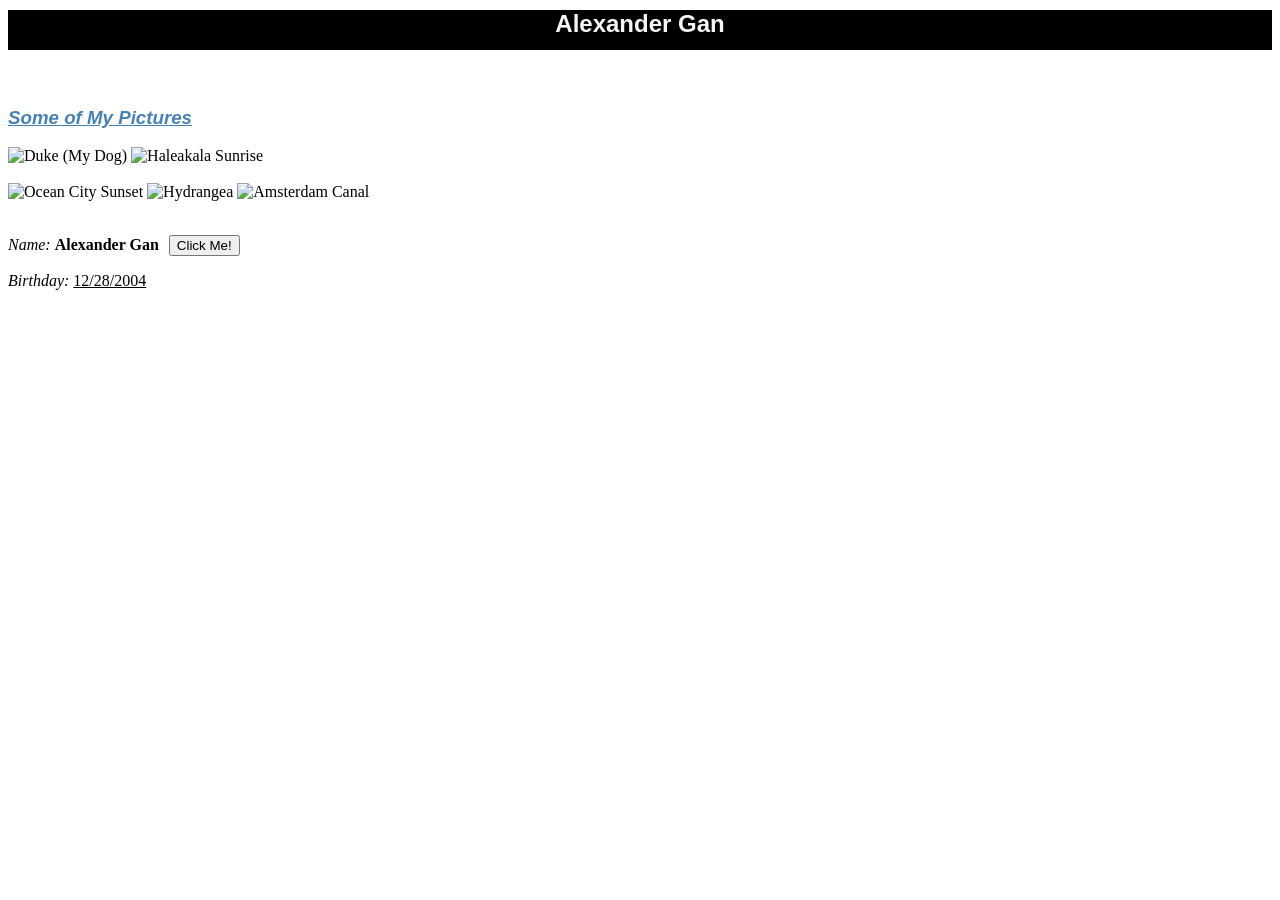
==== about.html @ 798d67dd "add images, update about, update index" ====
<!DOCTYPE html>
<html>
    <head>
        <title>About Me</title>
    </head>
    <body>
        <div>
            <h2 
            style="font-family:Arial, Helvetica, sans-serif; 
            text-align: center; vertical-align: middle; background-color: black; color:whitesmoke; height: 40px; margin-top: 10px;">Alexander Gan</h2>
        </div>
        <br>
        <div>
            <h3 style="font-family: sans-serif; color: steelblue;"><u><em>Some of My Pictures</em></u></h3>
        </div>
        <div>
            <img src="C:\Users\alexa\Downloads\PennCamp\W1D2_Stu_Activities\Stu_Activities\02-Stu_PortfolioWorkshop\portfolio\images\Duke.jpg" alt="Duke (My Dog)" style="width: 200px;">
            <img src="C:\Users\alexa\Downloads\PennCamp\W1D2_Stu_Activities\Stu_Activities\02-Stu_PortfolioWorkshop\portfolio\images\IMG-0006.jpg" alt="Haleakala Sunrise" style="width: 200px;">
        </div>
        <br>
        <div>
            <img src="C:\Users\alexa\Downloads\PennCamp\W1D2_Stu_Activities\Stu_Activities\02-Stu_PortfolioWorkshop\portfolio\images\IMG-0096.jpg" alt="Ocean City Sunset" style="width: 200px;">
            <img src="C:\Users\alexa\Downloads\PennCamp\W1D2_Stu_Activities\Stu_Activities\02-Stu_PortfolioWorkshop\portfolio\images\flower.jpg" alt="Hydrangea" style="width: 200px; ">
            <img src="C:\Users\alexa\Downloads\PennCamp\W1D2_Stu_Activities\Stu_Activities\02-Stu_PortfolioWorkshop\portfolio\images\IMG-0134.JPG" alt="Amsterdam Canal" style="width: 200px;">
        </div>
        <br>
        <div>
            <p><em>Name:</em> <strong style="padding-right: 10px;">Alexander Gan</strong><button>Click Me!</button></p>
            <p><em>Birthday:</em> <u>12/28/2004</u></p>
        </div>

    </body>
</html>
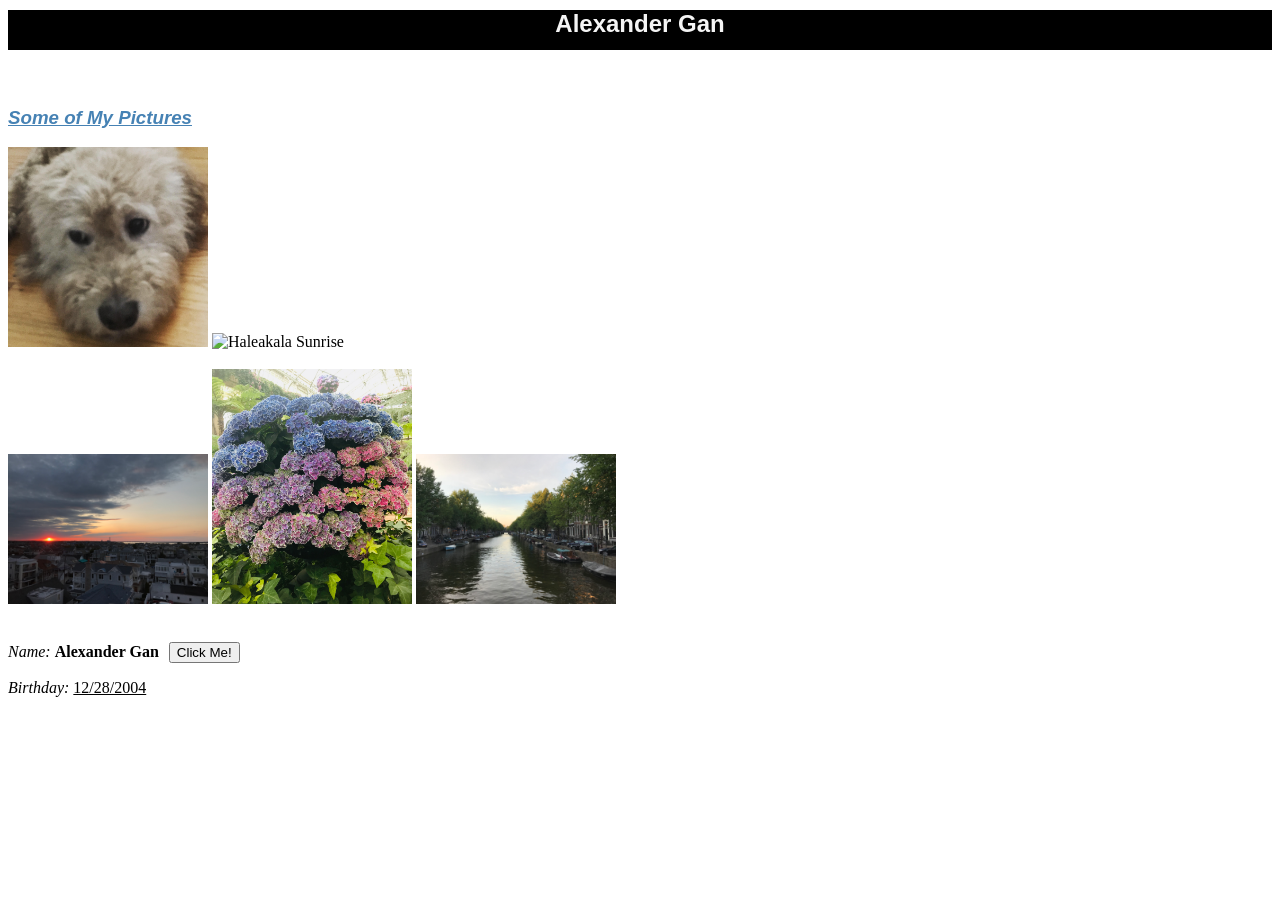
==== commit b8a848f8: "re-update images" ====
--- a/about.html
+++ b/about.html
@@ -14,20 +14,19 @@
             <h3 style="font-family: sans-serif; color: steelblue;"><u><em>Some of My Pictures</em></u></h3>
         </div>
         <div>
-            <img src="C:\Users\alexa\Downloads\PennCamp\W1D2_Stu_Activities\Stu_Activities\02-Stu_PortfolioWorkshop\portfolio\images\Duke.jpg" alt="Duke (My Dog)" style="width: 200px;">
-            <img src="C:\Users\alexa\Downloads\PennCamp\W1D2_Stu_Activities\Stu_Activities\02-Stu_PortfolioWorkshop\portfolio\images\IMG-0006.jpg" alt="Haleakala Sunrise" style="width: 200px;">
+            <img src="images\Duke.jpg"alt="Duke (My Dog)" style="width: 200px;">
+            <img src="images\IMG-0006.jpg" alt="Haleakala Sunrise" style="width: 200px;">
         </div>
         <br>
         <div>
-            <img src="C:\Users\alexa\Downloads\PennCamp\W1D2_Stu_Activities\Stu_Activities\02-Stu_PortfolioWorkshop\portfolio\images\IMG-0096.jpg" alt="Ocean City Sunset" style="width: 200px;">
-            <img src="C:\Users\alexa\Downloads\PennCamp\W1D2_Stu_Activities\Stu_Activities\02-Stu_PortfolioWorkshop\portfolio\images\flower.jpg" alt="Hydrangea" style="width: 200px; ">
-            <img src="C:\Users\alexa\Downloads\PennCamp\W1D2_Stu_Activities\Stu_Activities\02-Stu_PortfolioWorkshop\portfolio\images\IMG-0134.JPG" alt="Amsterdam Canal" style="width: 200px;">
+            <img src="images\IMG-0096.jpg" alt="Ocean City Sunset" style="width: 200px;">
+            <img src="images\flower.jpg" alt="Hydrangea" style="width: 200px; ">
+            <img src="images\IMG-0134.JPG" alt="Amsterdam Canal" style="width: 200px;">
         </div>
         <br>
         <div>
             <p><em>Name:</em> <strong style="padding-right: 10px;">Alexander Gan</strong><button>Click Me!</button></p>
             <p><em>Birthday:</em> <u>12/28/2004</u></p>
         </div>
-
     </body>
 </html>
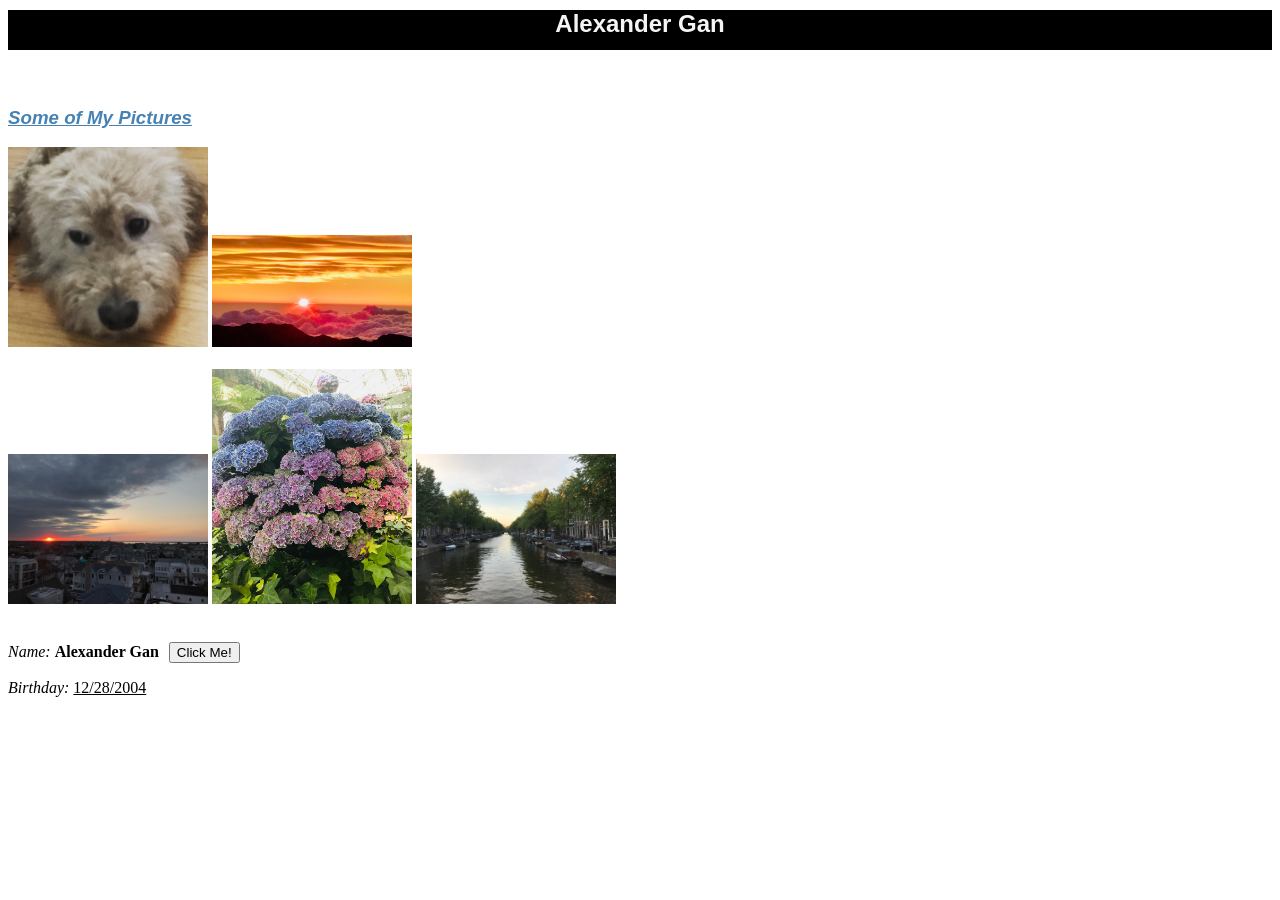
==== commit db038f01: "edit images" ====
--- a/about.html
+++ b/about.html
@@ -15,7 +15,7 @@
         </div>
         <div>
             <img src="images\Duke.jpg"alt="Duke (My Dog)" style="width: 200px;">
-            <img src="images\IMG-0006.jpg" alt="Haleakala Sunrise" style="width: 200px;">
+            <img src="images\IMG-0006.JPG" alt="Haleakala Sunrise" style="width: 200px;">
         </div>
         <br>
         <div>
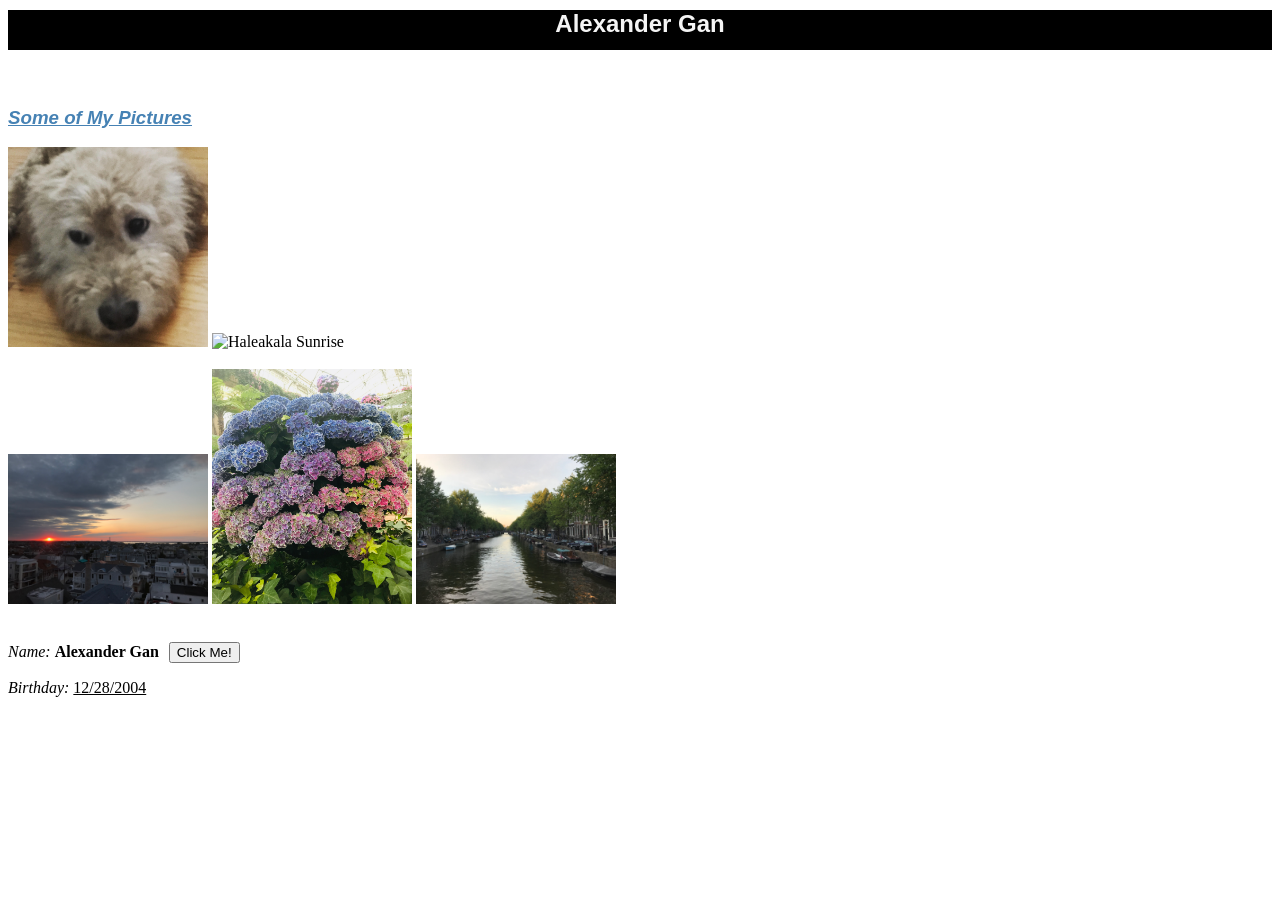
==== commit 43510099: "edit 1 image" ====
--- a/about.html
+++ b/about.html
@@ -15,7 +15,7 @@
         </div>
         <div>
             <img src="images\Duke.jpg"alt="Duke (My Dog)" style="width: 200px;">
-            <img src="images\IMG-0006.JPG" alt="Haleakala Sunrise" style="width: 200px;">
+            <img src="images\IMG-0006.jpg" alt="Haleakala Sunrise" style="width: 200px;">
         </div>
         <br>
         <div>
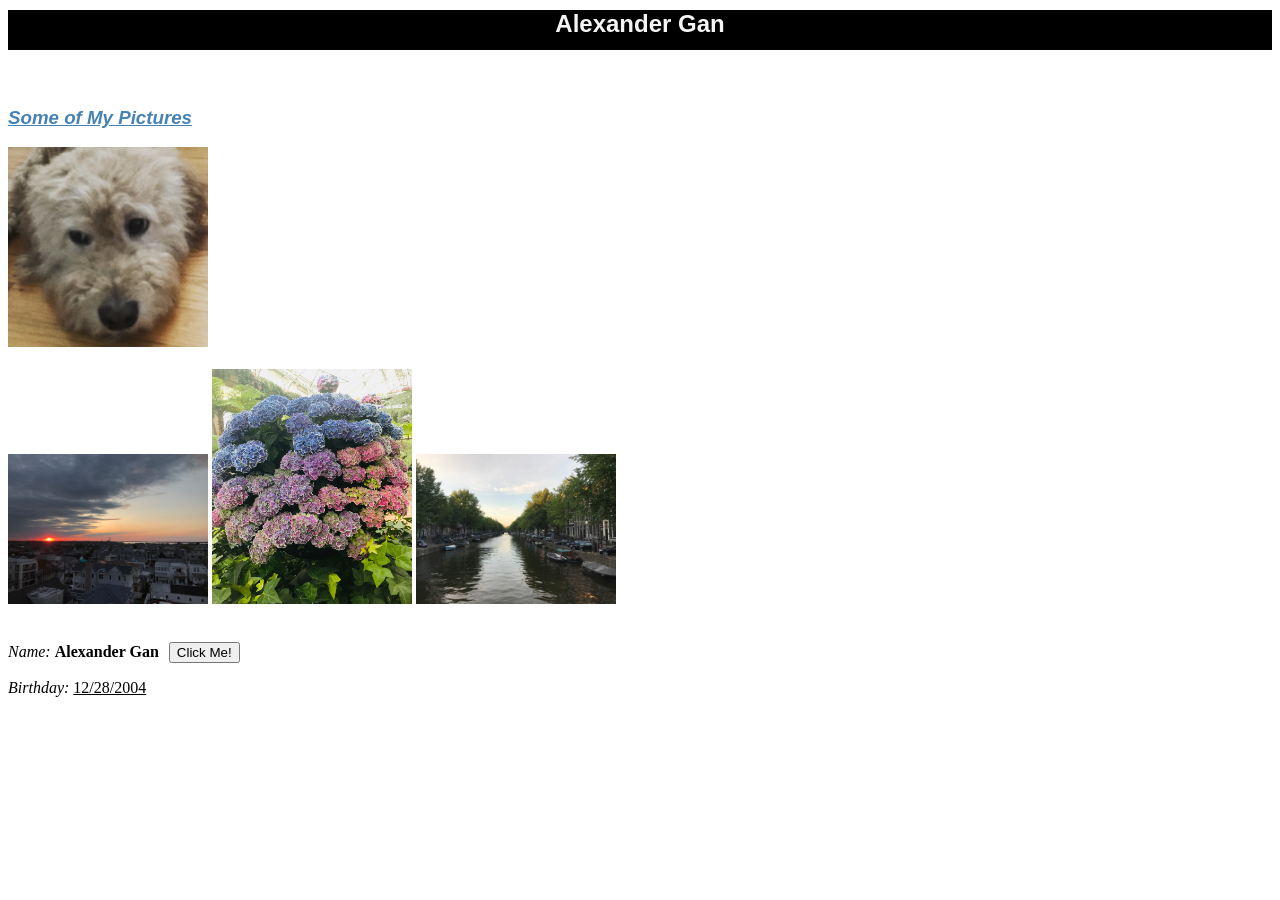
==== commit 754d8e01: "delete 1 image" ====
--- a/about.html
+++ b/about.html
@@ -15,7 +15,6 @@
         </div>
         <div>
             <img src="images\Duke.jpg"alt="Duke (My Dog)" style="width: 200px;">
-            <img src="images\IMG-0006.jpg" alt="Haleakala Sunrise" style="width: 200px;">
         </div>
         <br>
         <div>
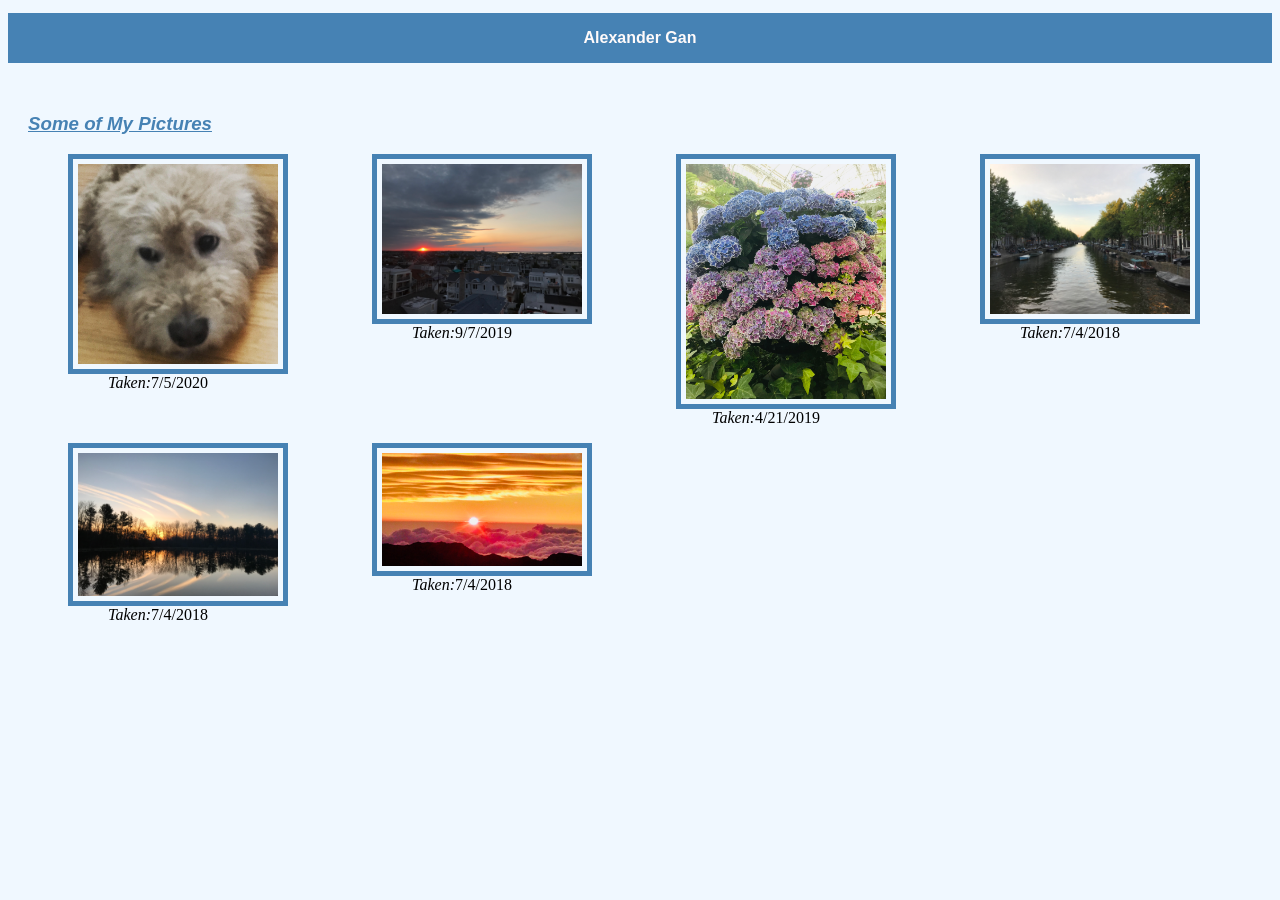
==== commit 31c9bc4e: "new style sheet" ====
--- a/about.html
+++ b/about.html
@@ -1,31 +1,46 @@
 <!DOCTYPE html>
 <html>
     <head>
+        <link rel="stylesheet" href="styleSheets/style.css">
         <title>About Me</title>
     </head>
+
     <body>
         <div>
-            <h2 
-            style="font-family:Arial, Helvetica, sans-serif; 
-            text-align: center; vertical-align: middle; background-color: black; color:whitesmoke; height: 40px; margin-top: 10px;">Alexander Gan</h2>
+            <h2>Alexander Gan</h2>
         </div>
         <br>
+
         <div>
             <h3 style="font-family: sans-serif; color: steelblue;"><u><em>Some of My Pictures</em></u></h3>
         </div>
+
+        <!-- Images & Captions-->
         <div>
-            <img src="images\Duke.jpg"alt="Duke (My Dog)" style="width: 200px;">
-        </div>
-        <br>
-        <div>
-            <img src="images\IMG-0096.jpg" alt="Ocean City Sunset" style="width: 200px;">
-            <img src="images\flower.jpg" alt="Hydrangea" style="width: 200px; ">
-            <img src="images\IMG-0134.JPG" alt="Amsterdam Canal" style="width: 200px;">
-        </div>
-        <br>
-        <div>
-            <p><em>Name:</em> <strong style="padding-right: 10px;">Alexander Gan</strong><button>Click Me!</button></p>
-            <p><em>Birthday:</em> <u>12/28/2004</u></p>
+            <div class="item">
+                <img src="images\Duke.jpg"alt="Duke (My Dog)" class="myimages">
+                <span class="caption"><p><em>Taken:</em>7/5/2020</p></span>
+            </div>
+            <div class="item">
+                <img src="images\IMG-0096.jpg" alt="Ocean City Sunset" class="myimages">
+                <span class="caption"><p><em>Taken:</em>9/7/2019</p></span>
+            </div>
+            <div class="item">
+                <img src="images\flower.jpg" alt="Hydrangea" class="myimages">
+                <span class="caption"><p><em>Taken:</em>4/21/2019</p></span>
+            </div>
+            <div class="item">
+                <img src="images\IMG-0134.JPG" alt="Amsterdam Canal" class="myimages">
+                <span class="caption"><p><em>Taken:</em>7/4/2018</p></span>
+            </div>
+            <div class="item">
+                <img src="images\lake.jpg" alt="Sunrise on a Lake" class="myimages">
+                <span class="caption"><p><em>Taken:</em>7/4/2018</p></span>
+            </div>
+            <div class="item">
+                <img src="images\haleakala.jpg" alt="Haleakala Sunrise" class="myimages">
+                <span class="caption"><p><em>Taken:</em>7/4/2018</p></span>
+            </div>
         </div>
     </body>
 </html>
--- a/styleSheets/style.css
+++ b/styleSheets/style.css
@@ -0,0 +1,66 @@
+/* General */
+body {
+    background-color: aliceblue;
+}
+
+h2 {
+    background-color: steelblue;
+    color: snow;
+    text-align: center;
+    line-height: 50px;
+    font-size: medium;
+    font-family: Verdana, Geneva, Tahoma, sans-serif;
+    height: 50px;
+}
+
+h3 {
+    color: rgb(32, 20, 109);
+    font-family: sans-serif;
+    margin-left: 20px;
+}
+
+img {
+    float: right;
+    float: top;
+    margin-right: 20px;
+    padding:  5px;
+    border: 5px solid steelblue;
+    background-color: aliceblue;
+}
+
+/* Index Only */
+#squashimage {
+    width: 200px;
+    float: middle;
+    float: top;
+    margin-right: 20px;
+    margin-top: 50px;
+    padding:  5px;
+    border: 0px;
+}
+
+li.joke {
+    font-style: italic;
+    font-weight: bold;
+}
+
+/* About Only */
+div.item {
+    vertical-align: top;
+    display: inline-block;
+    text-align: center;
+    width: 300px;
+}
+
+img.myimages {
+    width: 200px;
+    padding:  5px;
+    border: 5px solid steelblue;
+    background-color: aliceblue;
+    margin-right: ;
+}
+
+.caption {
+    display: block;
+    margin: 10px;
+}
